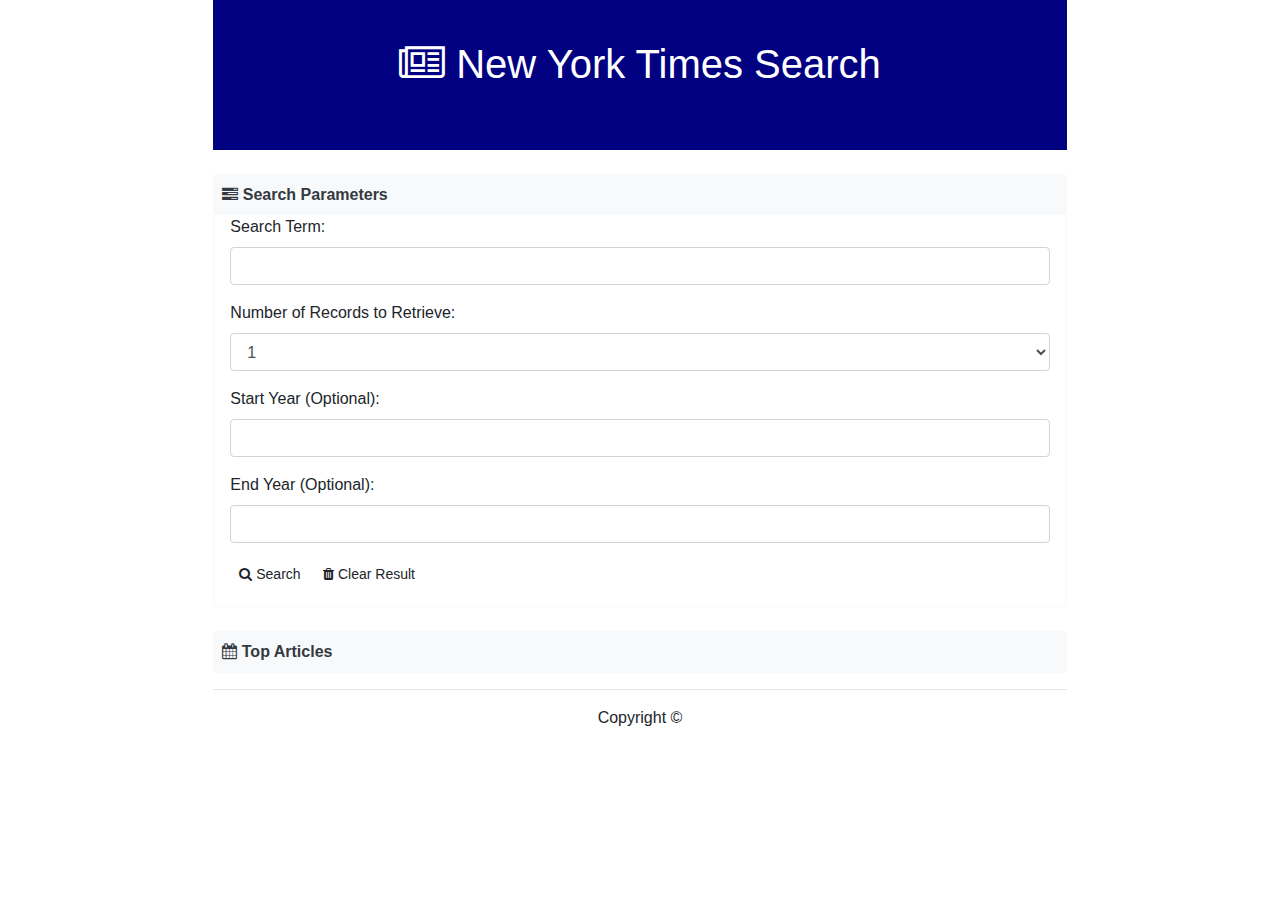
==== index.html @ 8e5da9a4 "Completed front-end layout" ====
<!doctype html>
<html lang="en">

<head>
    <!-- Required meta tags -->
    <meta charset="utf-8">
    <meta name="viewport" content="width=device-width, initial-scale=1, shrink-to-fit=no">

    <!-- Bootstrap CSS -->
    <link rel="stylesheet" href="https://stackpath.bootstrapcdn.com/bootstrap/4.3.1/css/bootstrap.min.css"
        integrity="sha384-ggOyR0iXCbMQv3Xipma34MD+dH/1fQ784/j6cY/iJTQUOhcWr7x9JvoRxT2MZw1T" crossorigin="anonymous">
    <link rel="stylesheet" href="style.css">
    <link rel="stylesheet" href="https://maxcdn.bootstrapcdn.com/font-awesome/4.4.0/css/font-awesome.min.css">

    <title>NYT-API</title>
</head>

<body>
    <div class="row justify-content-center no-gutters">
        <div class="col-md-8">
            <div class="row justify-content-center no-gutters">
                <div id="navy" class="col-md-12 text-center">
                    <h1> <i class="fa fa-newspaper-o fa-1x"></i> New York Times Search</h1>
                </div>
            </div>
            <div class="row justify-content-center no-gutters">
                <div class="col-md-12">
                    <form id="form" class="border border-light rounded mt-4">
                        <div class="row">
                            <div class="col-md-12">
                                <div class="p-2 bg-light rounded text-dark font-weight-bold"><i class="fa fa-tasks"></i> Search Parameters</div>
                            </div>
                        </div>
                        <div class="form-group px-3">
                            <label for="exampleFormControlInput1">Search Term:</label>
                            <input type="text" class="form-control" id="search-term">
                        </div>
                        <div class="form-group px-3">
                            <label for="exampleFormControlSelect1">Number of Records to Retrieve:</label>
                            <select class="form-control" id="records">
                                <option>1</option>
                                <option>2</option>
                                <option>3</option>
                                <option>4</option>
                                <option>5</option>
                            </select>
                        </div>
                        <div class="form-group px-3">
                            <label for="exampleFormControlInput1">Start Year (Optional):</label>
                            <input type="text" class="form-control" id="start-year">
                        </div>
                        <div class="form-group px-3">
                            <label for="exampleFormControlInput1">End Year (Optional):</label>
                            <input type="text" class="form-control" id="end-year">
                        </div>
                        <button id="search" type="button" class="btn btn-white btn-sm ml-3 mb-3"><i
                                class="fa fa-search"></i>
                            Search</button>
                        <button id="clear-result" type="button" class="btn btn-white btn-sm mb-3"><i
                                class="fa fa-trash"></i> Clear Result</button>
                    </form>
                </div>
            </div>
        </div>
    </div>

    <div class="row justify-content-center no-gutters">
        <div class="col-md-8">
            <div class="border border-light rounded mt-4">
                <div class="row">
                    <div class="col-md-12">
                        <div class="p-2 bg-light rounded text-dark font-weight-bold"><i class="fa fa-calendar"></i> Top
                            Articles</div>
                    </div>
                </div>
                <div class="row">
                    <div class="col-md-12">
                        <div id="results">

                        </div>
                    </div>
                </div>
            </div>
            <hr>
            <p class="text-center">Copyright ©</p>
        </div>
    </div>
    <!-- Optional JavaScript -->
    <!-- jQuery first, then Popper.js, then Bootstrap JS -->
    <script src="https://code.jquery.com/jquery-3.3.1.slim.min.js"
        integrity="sha384-q8i/X+965DzO0rT7abK41JStQIAqVgRVzpbzo5smXKp4YfRvH+8abtTE1Pi6jizo"
        crossorigin="anonymous"></script>
    <script src="https://cdnjs.cloudflare.com/ajax/libs/popper.js/1.14.7/umd/popper.min.js"
        integrity="sha384-UO2eT0CpHqdSJQ6hJty5KVphtPhzWj9WO1clHTMGa3JDZwrnQq4sF86dIHNDz0W1"
        crossorigin="anonymous"></script>
    <script src="https://stackpath.bootstrapcdn.com/bootstrap/4.3.1/js/bootstrap.min.js"
        integrity="sha384-JjSmVgyd0p3pXB1rRibZUAYoIIy6OrQ6VrjIEaFf/nJGzIxFDsf4x0xIM+B07jRM"
        crossorigin="anonymous"></script>
</body>

</html>
---- style.css ----
#navy {
    background-color: navy;
    width: 100%;
    height: 150px;
    padding-top: 40px;
    color: white;
}
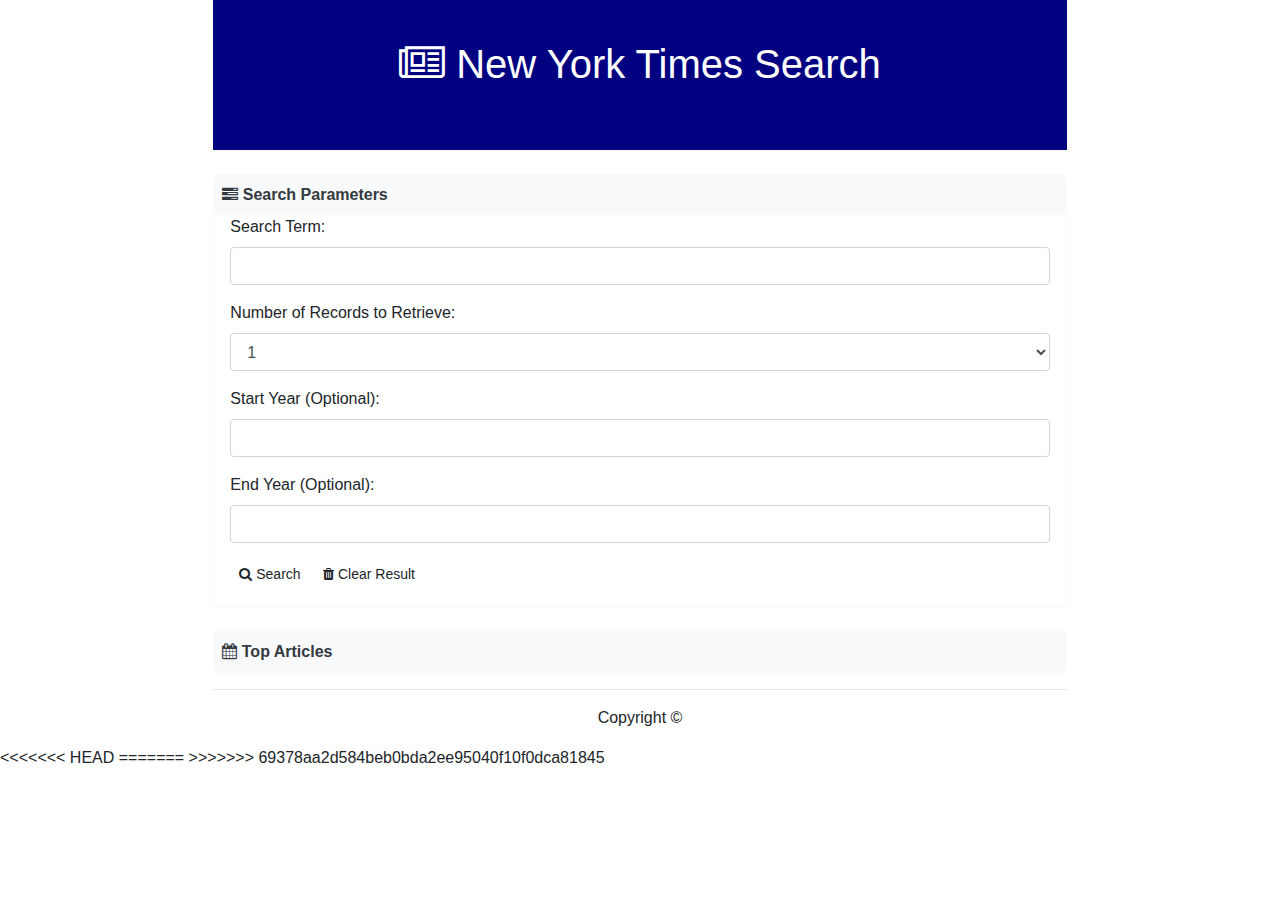
==== commit ac194a21: "Fixed query fill in variables" ====
--- a/index.html
+++ b/index.html
@@ -11,6 +11,9 @@
         integrity="sha384-ggOyR0iXCbMQv3Xipma34MD+dH/1fQ784/j6cY/iJTQUOhcWr7x9JvoRxT2MZw1T" crossorigin="anonymous">
     <link rel="stylesheet" href="style.css">
     <link rel="stylesheet" href="https://maxcdn.bootstrapcdn.com/font-awesome/4.4.0/css/font-awesome.min.css">
+    <!-- <script src="https://cdnjs.cloudflare.com/ajax/libs/jquery/3.2.1/jquery.min.js"></script> -->
+    <!-- <script src="https://cdnjs.cloudflare.com/ajax/libs/jquery/3.4.1/jquery.js"></script> -->
+    
 
     <title>NYT-API</title>
 </head>
@@ -85,17 +88,26 @@
             <p class="text-center">Copyright ©</p>
         </div>
     </div>
+
     <!-- Optional JavaScript -->
     <!-- jQuery first, then Popper.js, then Bootstrap JS -->
-    <script src="https://code.jquery.com/jquery-3.3.1.slim.min.js"
+<<<<<<< HEAD
+    <!-- <script src="https://code.jquery.com/jquery-3.3.1.slim.min.js"
         integrity="sha384-q8i/X+965DzO0rT7abK41JStQIAqVgRVzpbzo5smXKp4YfRvH+8abtTE1Pi6jizo"
-        crossorigin="anonymous"></script>
+        crossorigin="anonymous"></script> -->
+    <script src="https://code.jquery.com/jquery-3.2.1.min.js"></script>
+
     <script src="https://cdnjs.cloudflare.com/ajax/libs/popper.js/1.14.7/umd/popper.min.js"
         integrity="sha384-UO2eT0CpHqdSJQ6hJty5KVphtPhzWj9WO1clHTMGa3JDZwrnQq4sF86dIHNDz0W1"
         crossorigin="anonymous"></script>
     <script src="https://stackpath.bootstrapcdn.com/bootstrap/4.3.1/js/bootstrap.min.js"
         integrity="sha384-JjSmVgyd0p3pXB1rRibZUAYoIIy6OrQ6VrjIEaFf/nJGzIxFDsf4x0xIM+B07jRM"
         crossorigin="anonymous"></script>
+
+    <script type="text/javascript" src="nyt.js"></script>
+
+=======
+>>>>>>> 69378aa2d584beb0bda2ee95040f10f0dca81845
 </body>
 
 </html>